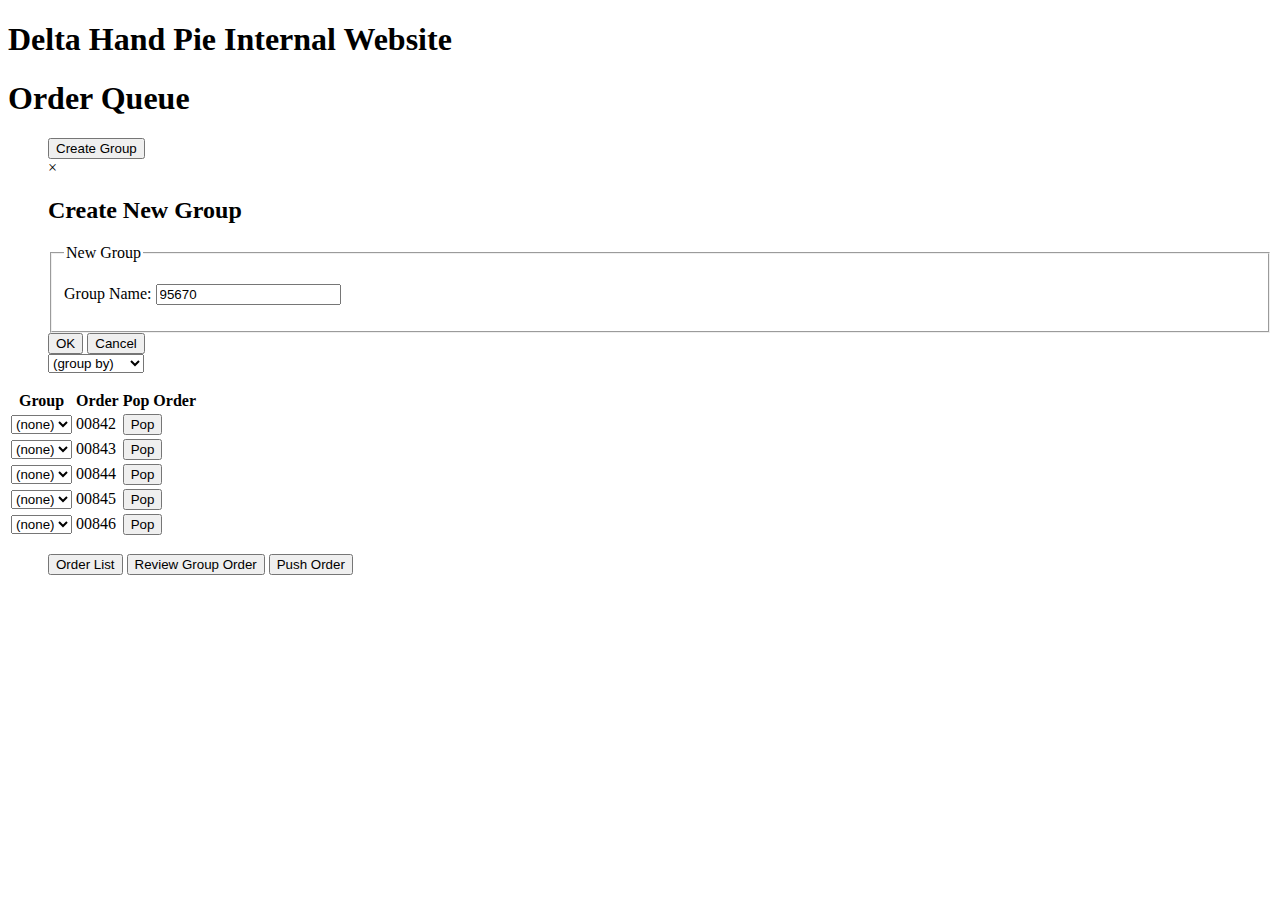
==== afterPop.html @ 71246111 "basic Order Queue" ====
<!DOCTYPE html>
<html>
    <head>
            <title>Delta Hand Pie Internal Website</title>
            <link rel="stylesheet" href="CSS/style.css">
    </head>
 
    <body>
        <header id="main-header">
           <div class="container">
             <h1>Delta Hand Pie Internal Website</h1>
            
           </div>
           

        </header>
        <nav id="orderQueue">
                <div class="container">
                <h1>Order Queue</h1>
                    <ul>
                     <button id="modal-btn" class="button">Create Group</button>

                        <div id="my-modal" class="modal">
                        <div class="modal-content">
                         <div class="modal-header">
                        <span class="close">&times;</span>
                         <h2>Create New Group</h2>
                        </div>
                        <div class="modal-body">
                            <form>
                                <fieldset>
                                  <legend>New Group</legend>
                                  <p>
                                    <label>Group Name:</label>
                                    <input type = "text"
                                           id = "groupName"
                                           value = "95670" />
                                </fieldset>
                              </form>
                        </div>
                        <div class="modal-footer">
                        <form action="createGroup.html">
                            <input type="submit" value="OK" />
                            <form action="index.html">
                                <input type="submit" value="Cancel" />
                            </form>
                        </form>
                        
                         </div>
                        </div>
                        </div>
                        <select name="GroupBy" onchange="location = this.value;">
                            <option value="groupBy">(group by)</option>
                            <option value="sortByDeliveryDate.html">Deliver Date</option>
                            <option value="sortByLocation.html">Address</option>
                        </select>
                     </ul>
                </div>
            </nav>
          
        <section id="orderDisplay">
                <div class="container">
                    <table class="content-table">
                        <thead>
                            <th>Group</th>
                            <th>Order</th>
                            <th>Pop Order</th>
                        </thead>
                        <tbody>
                            <tr>
                                <td><select name="GroupBy">
                                    <option value="none">(none)</option>
                                </select></td>
                                <td>00842</td>
                                <td><input type='button' value='Pop'/></td>               
                             </tr>
                             <tr>
                                <td><select name="GroupBy">
                                    <option value="none">(none)</option>
                                </select></td>
                                <td>00843</td>
                                <td><input type='button' value='Pop'/></td>               
                             </tr>
                            <tr>
                                <td><select name="GroupBy">
                                    <option value="none">(none)</option>
                                </select></td>
                                <td>00844</td>
                                <td><input  type='button' value='Pop'/></td>               
                            </tr>
                            <tr>
                                <td><select name="GroupBy">
                                    <option value="none">(none)</option>
                                </select></td>
                                <td>00845</td>
                                <td><input type='button' value='Pop'/></td>               
                            </tr>
                            <tr>
                                <td><select name="GroupBy">
                                    <option value="none">(none)</option>
                                </select></td>
                                <td>00846</td>
                                <td><input type='button' value='Pop'/></td>               
                            </tr>
                        </tbody>
                    </table>
                    
                    <ul>
                        <button class="button" id="orderList">Order List</button>
                        <button class="button" id="review">Review Group Order</button>
                        <button class="button" id="pushOrder">Push Order</button>
                    
                    </ul>  
                </div>
            </section>
        <script src ="main.js">
        </script>
    </body>
</html>
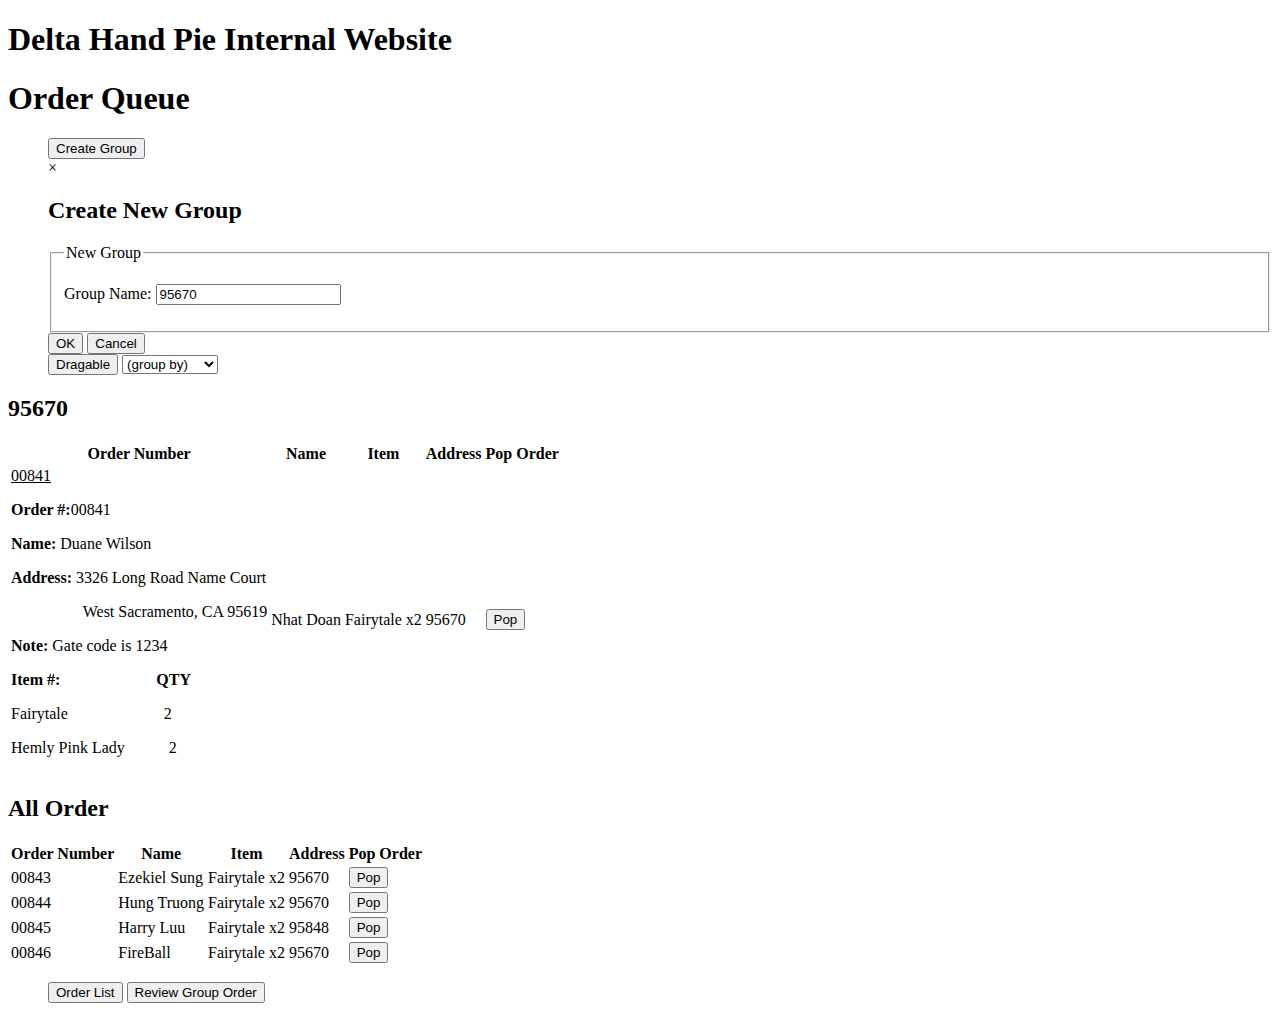
==== commit d27b79c9: "DONE" ====
--- a/afterPop.html
+++ b/afterPop.html
@@ -20,7 +20,7 @@
                     <ul>
                      <button id="modal-btn" class="button">Create Group</button>
 
-                        <div id="my-modal" class="modal">
+                        <div dra id="my-modal" class="modal">
                         <div class="modal-content">
                          <div class="modal-header">
                         <span class="close">&times;</span>
@@ -49,11 +49,17 @@
                          </div>
                         </div>
                         </div>
-                        <select name="GroupBy" onchange="location = this.value;">
-                            <option value="groupBy">(group by)</option>
-                            <option value="sortByDeliveryDate.html">Deliver Date</option>
-                            <option value="sortByLocation.html">Address</option>
-                        </select>
+                        <button id="dragbleButton"> Dragable</button>
+                        <script>
+                           
+                        </script>
+                       
+                            <select name="GroupBy" onchange="location = this.value;">
+                                <option value="groupBy">(group by)</option>
+                                <option value="sortByDeliveryDate.html">Deliver Date</option>
+                                <option value="sortByLocation.html">Address</option>
+                            </select>
+                       
                      </ul>
                 </div>
             </nav>
@@ -62,44 +68,90 @@
                 <div class="container">
                     <table class="content-table">
                         <thead>
-                            <th>Group</th>
-                            <th>Order</th>
+                            <h2>95670</h2>
+                        </thead>
+                        <tbody class = "tableBottom">
+                            <thead>
+                                <th>Order Number</th>
+                                <th>Name</th>
+                                <th>Item</th>
+                                <th>Address</th>
+                                <th>Pop Order</th>
+                            </thead>
+                            <tbody>
+                                <tr id="dragable" draggable="false">
+                                        <div class =  >
+                                            <td><div class ="dropdown">
+                                                <span><u>00841</u></span>
+                                                <div class="dropdown-content">
+                                                  <p><b>Order #:</b>00841</p>
+                                                  <p><b>Name:</b> Duane Wilson</p>
+                                                  <p><b>Address:</b> 3326 Long Road Name Court </p>
+                                                  <p>&nbsp;&nbsp;&nbsp;&nbsp;&nbsp;
+                                                     &nbsp;&nbsp;&nbsp;&nbsp;&nbsp;
+                                                     &nbsp;&nbsp;&nbsp;&nbsp;&nbsp;
+                                                     West Sacramento, CA 95619</p>
+                                                  <p><b>Note:</b> Gate code is 1234</p>
+                                                  <p><b>Item #:&nbsp;&nbsp;&nbsp;&nbsp;&nbsp;
+                                                               &nbsp;&nbsp;&nbsp;&nbsp;&nbsp;
+                                                               &nbsp;&nbsp;&nbsp;&nbsp;&nbsp;
+                                                               &nbsp;&nbsp;&nbsp;&nbsp;&nbsp;
+                                                              QTY</b></p>
+                                                  <p>Fairytale&nbsp;&nbsp;&nbsp;&nbsp;&nbsp;
+                                                              &nbsp;&nbsp;&nbsp;&nbsp;&nbsp;
+                                                              &nbsp;&nbsp;&nbsp;&nbsp;&nbsp;
+                                                              &nbsp;&nbsp;&nbsp;&nbsp;&nbsp;&nbsp;2 </p>
+                                      
+                                                  <p>Hemly Pink Lady&nbsp;&nbsp;&nbsp;&nbsp;&nbsp;
+                                                                    &nbsp;&nbsp;&nbsp;&nbsp;&nbsp;2</p>
+                                                </div>
+                                              </div></td>
+                                        </div>
+                                          <td>Nhat Doan</td></td>
+                                          <td>Fairytale x2</td></td>
+                                          <td>95670</td></td>
+                                          
+                                        <td><input type='button' value='Pop'/></td>       
+                                </tr>
+                        </tbody>
+                    </table>
+                    <table class="content-table">
+                        <h2>All Order</h2>
+                        <thead>
+                            <th>Order Number</th>
+                            <th>Name</th>
+                            <th>Item</th>
+                            <th>Address</th>
                             <th>Pop Order</th>
                         </thead>
                         <tbody>
-                            <tr>
-                                <td><select name="GroupBy">
-                                    <option value="none">(none)</option>
-                                </select></td>
-                                <td>00842</td>
-                                <td><input type='button' value='Pop'/></td>               
-                             </tr>
                              <tr>
-                                <td><select name="GroupBy">
-                                    <option value="none">(none)</option>
-                                </select></td>
                                 <td>00843</td>
+                                <td>Ezekiel Sung</td></td>
+                                <td>Fairytale x2</td></td>
+                                <td>95670</td></td>
                                 <td><input type='button' value='Pop'/></td>               
                              </tr>
                             <tr>
-                                <td><select name="GroupBy">
-                                    <option value="none">(none)</option>
-                                </select></td>
                                 <td>00844</td>
+                                <td>Hung Truong</td></td>
+                                <td>Fairytale x2</td></td>
+                                <td>95670</td></td>
                                 <td><input  type='button' value='Pop'/></td>               
                             </tr>
                             <tr>
-                                <td><select name="GroupBy">
-                                    <option value="none">(none)</option>
-                                </select></td>
                                 <td>00845</td>
+                                <td>Harry Luu</td></td>
+                                <td>Fairytale x2</td></td>
+                                <td>95848</td></td>
                                 <td><input type='button' value='Pop'/></td>               
                             </tr>
                             <tr>
-                                <td><select name="GroupBy">
-                                    <option value="none">(none)</option>
-                                </select></td>
+
                                 <td>00846</td>
+                                <td>FireBall</td></td>
+                                <td>Fairytale x2</td></td>
+                                <td>95670</td></td>
                                 <td><input type='button' value='Pop'/></td>               
                             </tr>
                         </tbody>
@@ -108,8 +160,6 @@
                     <ul>
                         <button class="button" id="orderList">Order List</button>
                         <button class="button" id="review">Review Group Order</button>
-                        <button class="button" id="pushOrder">Push Order</button>
-                    
                     </ul>  
                 </div>
             </section>
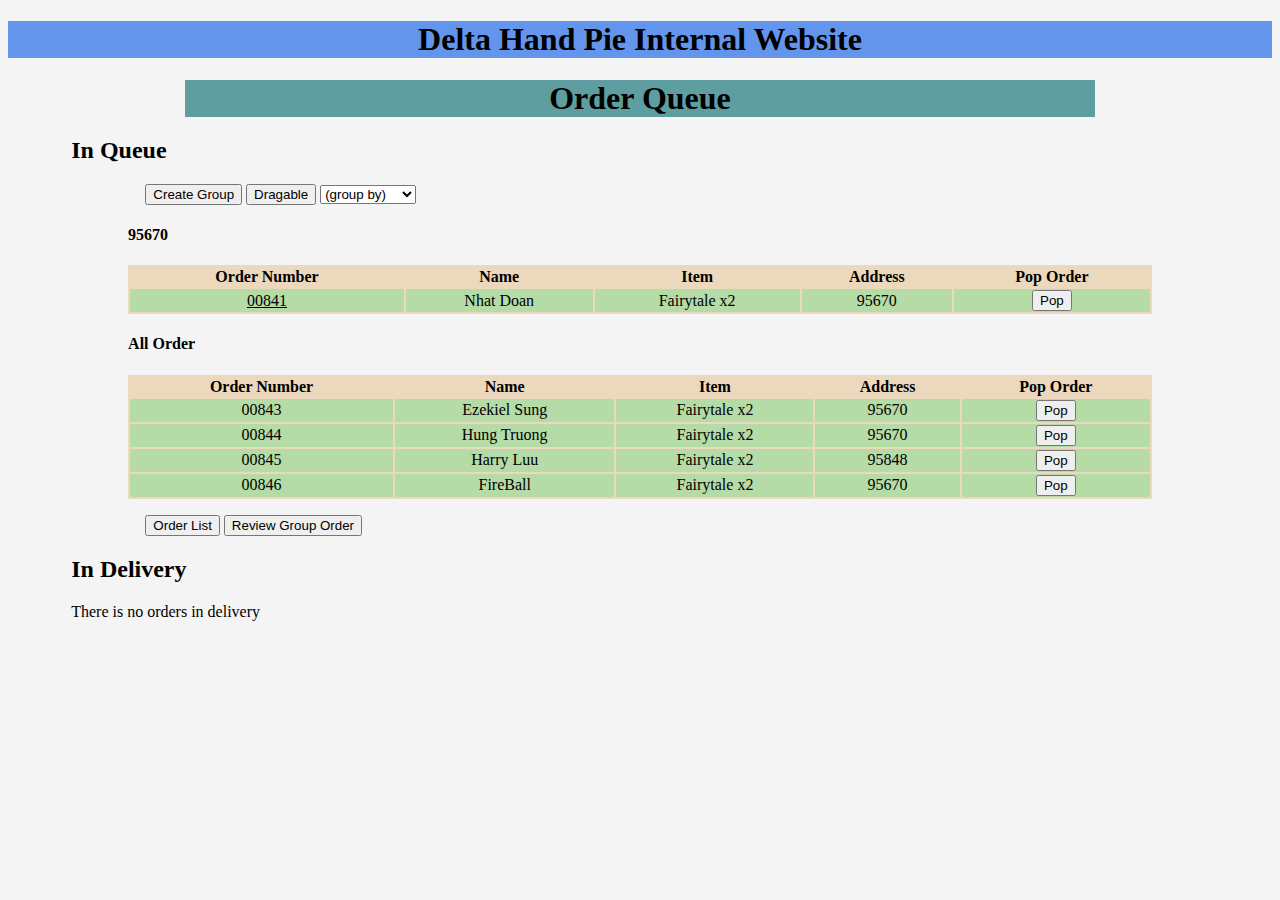
==== commit 83be6bbc: "final product" ====
--- a/afterPop.html
+++ b/afterPop.html
@@ -2,7 +2,7 @@
 <html>
     <head>
             <title>Delta Hand Pie Internal Website</title>
-            <link rel="stylesheet" href="CSS/style.css">
+            <link rel="stylesheet" href="style.css">
     </head>
  
     <body>
@@ -17,6 +17,7 @@
         <nav id="orderQueue">
                 <div class="container">
                 <h1>Order Queue</h1>
+                <h2>In Queue</h2>
                     <ul>
                      <button id="modal-btn" class="button">Create Group</button>
 
@@ -68,7 +69,7 @@
                 <div class="container">
                     <table class="content-table">
                         <thead>
-                            <h2>95670</h2>
+                            <h4>95670</h4>
                         </thead>
                         <tbody class = "tableBottom">
                             <thead>
@@ -116,7 +117,7 @@
                         </tbody>
                     </table>
                     <table class="content-table">
-                        <h2>All Order</h2>
+                        <h4>All Order</h4>
                         <thead>
                             <th>Order Number</th>
                             <th>Name</th>
@@ -163,6 +164,7 @@
                     </ul>  
                 </div>
             </section>
+            <div class="container"><h2>In Delivery</h2><p>There is no orders in delivery</p></div>
         <script src ="main.js">
         </script>
     </body>
--- a/style.css
+++ b/style.css
@@ -0,0 +1,155 @@
+header{
+    width: 100%;
+    margin:auto;
+    text-align: center;
+    background-color: cornflowerblue;
+}
+body{
+    background-color: #f4f4f4;
+    border: darkslategrey;
+    border-bottom: 10px;
+    border-top: 20px;
+}
+nav ul{
+    margin-left: 3%;
+}
+section ul{
+    margin-left: 3%;
+}
+.container{
+    width: 90%;
+    margin:auto;
+}
+
+.content-table{
+    background-color: #ecd9bd;
+    width:90%;
+    margin:auto;
+    text-align: center;
+}
+.content-table tbody{
+    background-color: #b5dba6;
+    width:80%;
+    margin:auto;
+}
+nav h1{
+    width:80%;
+    background-color: cadetblue;
+    margin: auto;
+    text-align: center;
+}
+.content-table input{
+    size: 10px;
+}
+.dropdown {
+    position: relative;
+    display: inline-block;
+  }
+  
+  .dropdown-content {
+    display: none;
+    position: absolute;
+    background-color: #f9f9f9;
+    min-width: 360px;
+    box-shadow: 0px 8px 16px 0px rgba(0,0,0,0.2);
+    padding: 12px 16px;
+    text-align: left;
+    z-index: 1;
+  }
+  
+  .dropdown:hover .dropdown-content {
+    display: block;
+  }
+  tbody tr td select{
+    background-color: #b5dba6;
+
+  }
+  
+  :root {
+    --modal-duration: 1s;
+    --modal-color: #428bca;
+  }
+  
+  
+  .button:hover {
+    background: #3876ac;
+  }
+  
+  .modal {
+    display: none;
+    position: fixed;
+    z-index: 1;
+    left: 0;
+    top: 0;
+    height: 100%;
+    width: 100%;
+    overflow: auto;
+    background-color: rgba(0, 0, 0, 0.5);
+  }
+  
+  .modal-content {
+    margin: 10% auto;
+    width: 60%;
+    box-shadow: 0 5px 8px 0 rgba(0, 0, 0, 0.2), 0 7px 20px 0 rgba(0, 0, 0, 0.17);
+    animation-name: modalopen;
+    animation-duration: var(--modal-duration);
+  }
+  
+  .modal-header h2,
+  .modal-footer h3 {
+    margin: 0;
+  }
+  
+  .modal-header {
+    background: var(--modal-color);
+    padding: 15px;
+    color: #fff;
+    border-top-left-radius: 5px;
+    border-top-right-radius: 5px;
+  }
+  
+  .modal-body {
+    padding: 10px 20px;
+    background: #fff;
+  }
+  
+  .modal-footer {
+    background: var(--modal-color);
+    padding: 10px;
+    color: #fff;
+    text-align: center;
+    border-bottom-left-radius: 5px;
+    border-bottom-right-radius: 5px;
+  }
+  
+  .close {
+    color: #ccc;
+    float: right;
+    font-size: 30px;
+    color: #fff;
+  }
+  
+  .close:hover,
+  .close:focus {
+    color: #000;
+    text-decoration: none;
+    cursor: pointer;
+  }
+  
+  @keyframes modalopen {
+    from {
+      opacity: 0;
+    }
+    to {
+      opacity: 1;
+    }
+  }
+.tableBottom{
+  padding-bottom: 10px;
+}
+h4{
+  padding-left: 5%;
+}
+.checkmark{
+  color: yellow;
+}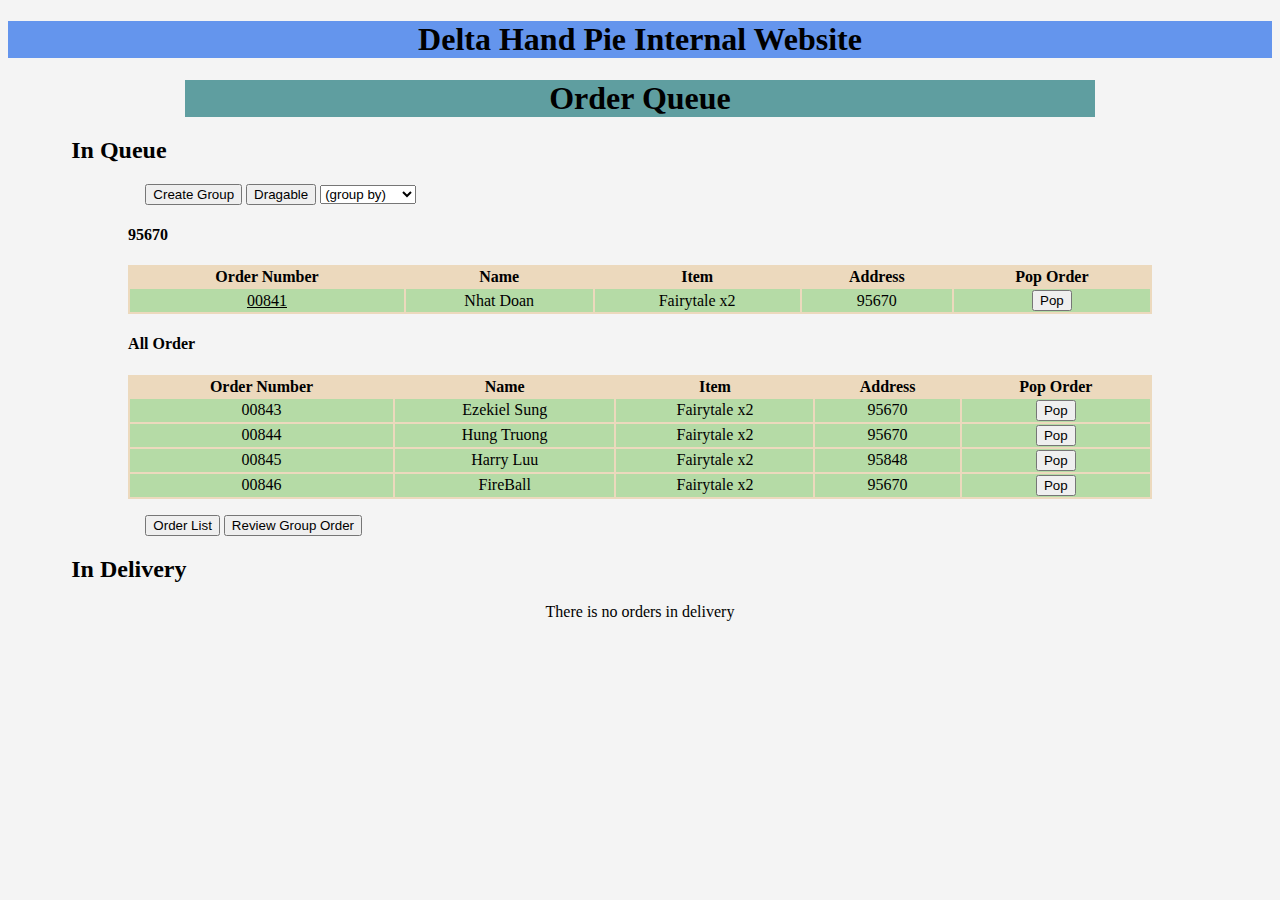
==== commit 153879d6: "donedone" ====
--- a/afterPop.html
+++ b/afterPop.html
@@ -164,7 +164,9 @@
                     </ul>  
                 </div>
             </section>
-            <div class="container"><h2>In Delivery</h2><p>There is no orders in delivery</p></div>
+            <div class="container"><h2>In Delivery</h2>
+                <center><p>There is no orders in delivery</p></center> 
+             </div>
         <script src ="main.js">
         </script>
     </body>
